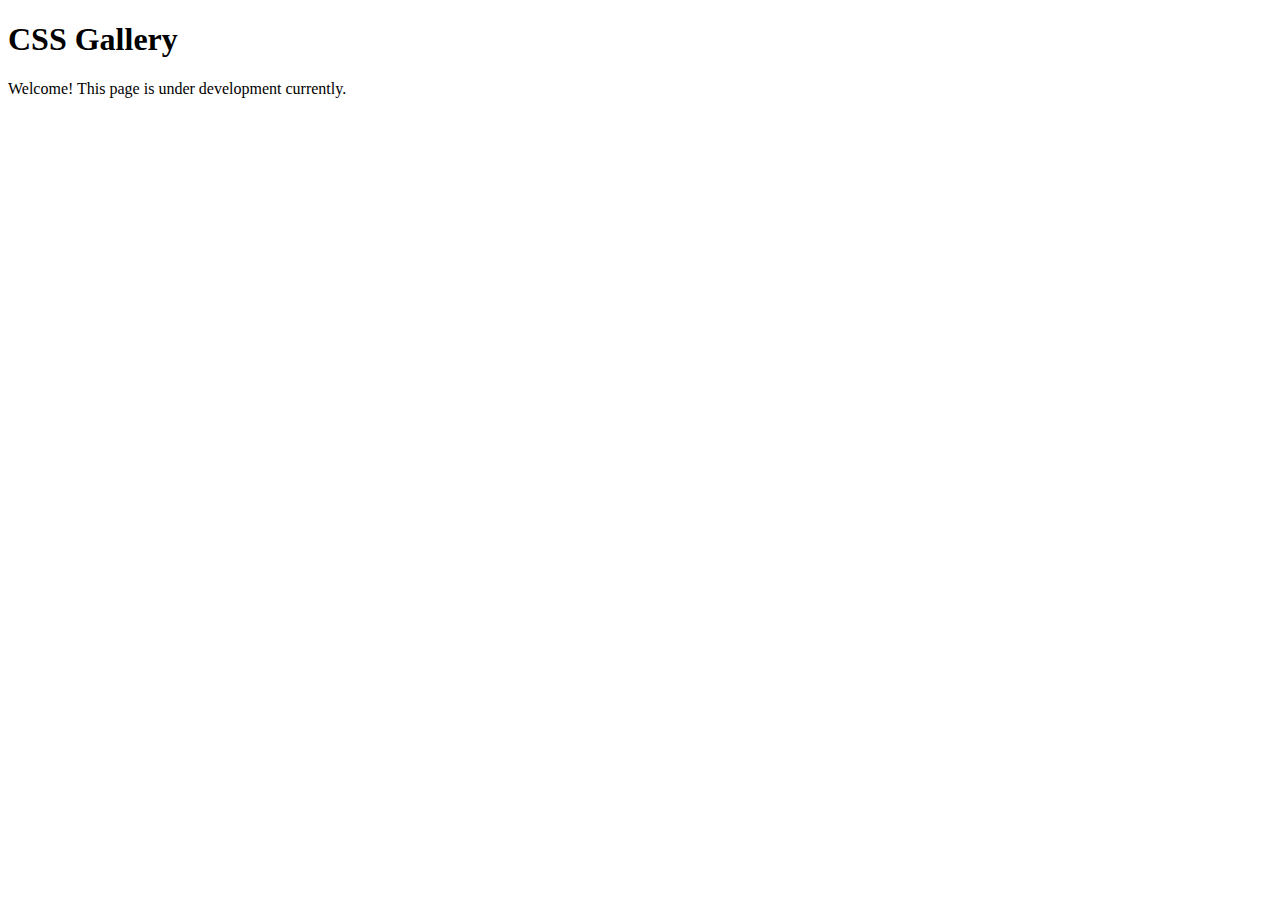
==== index.html @ 42b2b012 "Create index.html" ====
<!DOCTYPE html>
  <html lang="en">

  <head>
    <meta charset="utf-8" />
    <meta name="viewport" content="width=device-width, initial-scale=1">
    <title>CSS Gallery</title>
    <link href="https://fonts.googleapis.com/css?family=Playfair+Display:400,400i,700,700i,900,900i|Roboto:300,300i,400,400i,700,700i" rel="stylesheet">
    <link rel="stylesheet" href="mainstyle.css">
  </head>

  <body>
    <div class="main-container">
     <h1>CSS Gallery</h1>
     <p>Welcome! This page is under development currently.</p>
</div>
  </body>
</html>
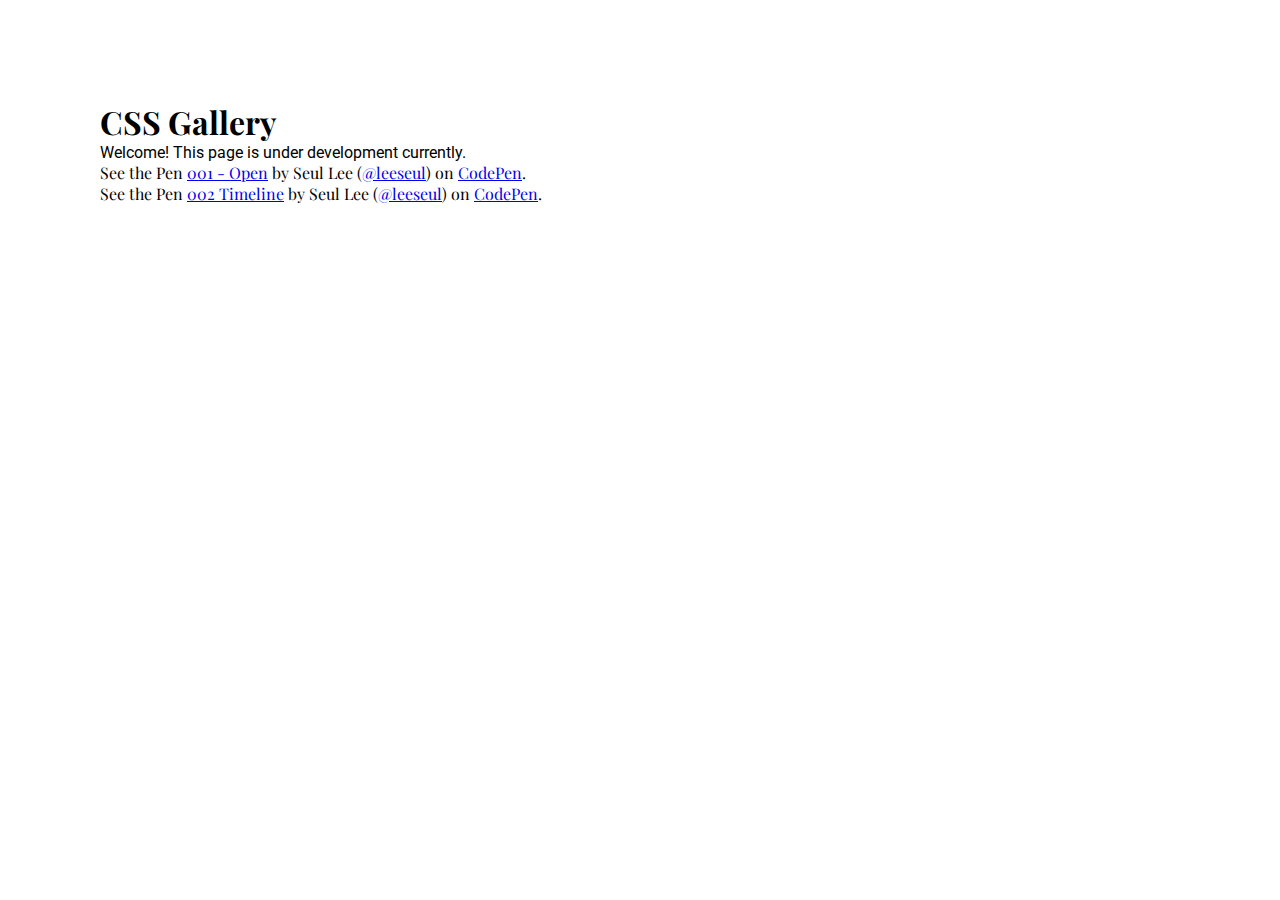
==== commit be697ad6: "Add codepen works" ====
--- a/index.html
+++ b/index.html
@@ -10,9 +10,28 @@
   </head>
 
   <body>
-    <div class="main-container">
+    <section class="main-container">
      <h1>CSS Gallery</h1>
      <p>Welcome! This page is under development currently.</p>
-</div>
+      
+     <div class="codepen-box">
+       <p class="codepen" data-height="265"  data-theme-id="0" data-default-tab="css,result" data-user="leeseul" data-slug-hash="Qoqdey" data-preview="true" data-pen-title="001 - Open">
+       <span>See the Pen <a href="https://codepen.io/leeseul/pen/Qoqdey/">
+  001 - Open</a> by Seul Lee (<a href="https://codepen.io/leeseul">@leeseul</a>)
+  on <a href="https://codepen.io">CodePen</a>.</span>
+      </p>
+      <script async src="https://static.codepen.io/assets/embed/ei.js"></script>
+     </div>
+
+     <div class="codepen-box">
+      <p class="codepen" data-height="265" data-theme-id="0" data-default-tab="css,result" data-user="leeseul" data-slug-hash="rRdBZd" data-preview="true" data-pen-title="002 Timeline">
+      <span>See the Pen <a href="https://codepen.io/leeseul/pen/rRdBZd/">
+      002 Timeline</a> by Seul Lee (<a href="https://codepen.io/leeseul">@leeseul</a>)
+      on <a href="https://codepen.io">CodePen</a>.</span>
+      </p>
+      <script async src="https://static.codepen.io/assets/embed/ei.js"></script>
+    </div>
+
+    </section>
   </body>
 </html>
--- a/mainstyle.css
+++ b/mainstyle.css
@@ -0,0 +1,20 @@
+* {
+    font-family: 'Roboto', sans-serif;
+    font-family: 'Playfair Display', serif;
+    margin: 0;
+    padding: 0;
+    box-sizing: border-box;
+}
+
+h1, h2 {
+    font-family: 'Playfair Display', serif;
+}
+
+h3, h4, p {
+    font-family: 'Roboto', sans-serif;
+}
+
+.main-container {
+    margin-top: 100px;
+    margin-left: 100px;
+}
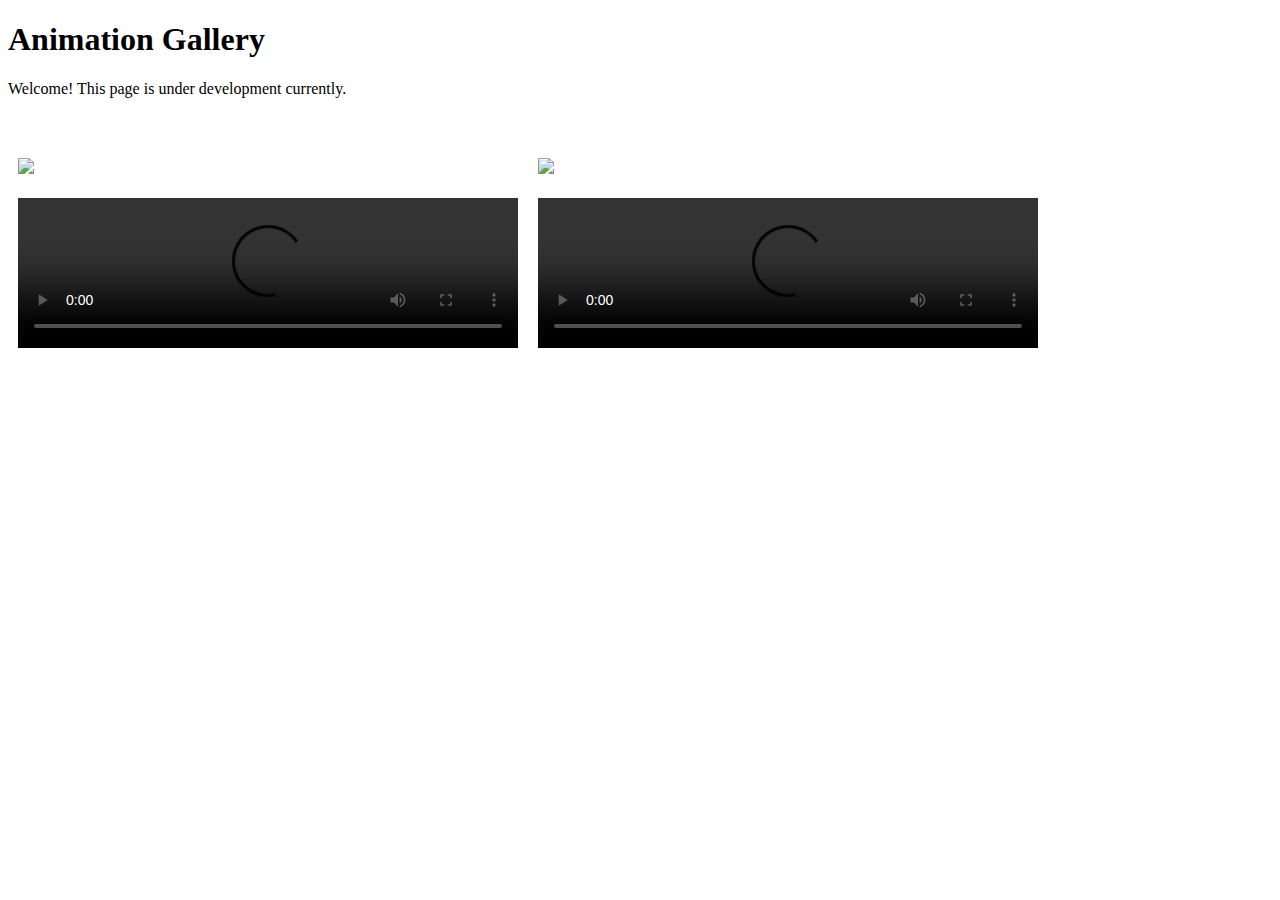
==== commit cbd92cc9: "add animation stuff temp" ====
--- a/index.html
+++ b/index.html
@@ -1,4 +1,4 @@
-<!DOCTYPE html>
+<!-- <!DOCTYPE html>
   <html lang="en">
 
   <head>
@@ -30,7 +30,60 @@
       on <a href="https://codepen.io">CodePen</a>.</span>
       </p>
       <script async src="https://static.codepen.io/assets/embed/ei.js"></script>
-    </div>
+     </div>
+
+    </section>
+  </body>
+</html> -->
+<!DOCTYPE html> 
+  <html lang="en">
+
+  <head>
+    <meta charset="utf-8" />
+    <meta name="viewport" content="width=device-width, initial-scale=1">
+    <title>Animation Gallery</title>
+    <link href="https://fonts.googleapis.com/css?family=Playfair+Display:400,400i,700,700i,900,900i|Roboto:300,300i,400,400i,700,700i">
+  </head>
+  <style>
+    .grid { 
+      display: flex;
+      justify-content: flex-start;
+      flex-wrap: wrap;
+      margin-top: 50px;
+      }
+    .grid-img {
+      width: 500px;
+      margin: 10px;
+    }
+    </style>
+
+  <body>
+    <section >
+     <h1>Animation Gallery</h1>
+     <p>Welcome! This page is under development currently.</p>
+
+      <section class="grid">
+     <div class="grid-img">
+      <img src="assets/Water.gif" width="500">
+     </div>
+
+     <div class="grid-img">
+      <img src="assets/Watr-logo.gif" width="500">
+     </div>
+
+     <div class="grid-img">
+      <video width="500" controls>
+        <source src="assets/Intro.mp4" type="video/mp4">
+      </video>
+     </div>
+
+     <div class="grid-img">
+      <video width="500" controls>
+        <source src="assets/Dice.mp4" type="video/mp4">
+      </video>
+     </div>
+    </section>
+
 
     </section>
   </body>
--- a/mainstyle.css
+++ b/mainstyle.css
@@ -8,13 +8,36 @@
 
 h1, h2 {
     font-family: 'Playfair Display', serif;
+    margin-bottom: 20px;
 }
 
 h3, h4, p {
     font-family: 'Roboto', sans-serif;
+    margin-bottom: 10px;
 }
 
 .main-container {
-    margin-top: 100px;
-    margin-left: 100px;
+    margin: 100px;
 }
+
+.codepen-box {
+    margin-top: 40px;
+}
+
+.codepen {
+    height: 265px; 
+    box-sizing: border-box; 
+    display: flex; 
+    align-items: center; 
+    justify-content: center; 
+    border: 2px solid black; 
+    margin: 1em 0; 
+    padding: 1em;
+}
+
+/* Use a media query to add a break point at 600px: It means, following code applies when the viewport is 800px or smaller*/
+@media screen and (max-width:600px) {
+    .main-container {
+      margin: 50px 20px;
+    }
+}
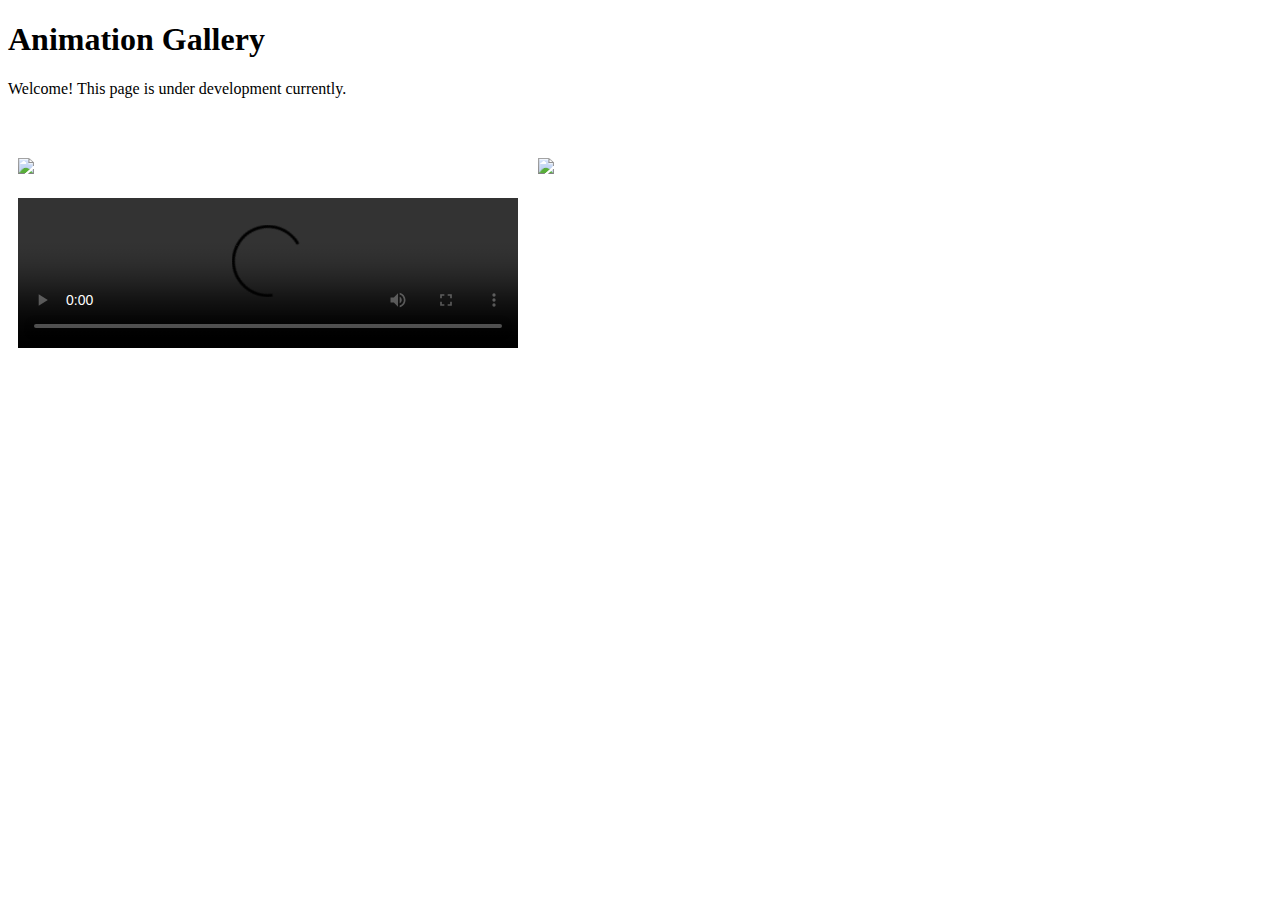
==== commit 7be6ce99: "Update index.html" ====
--- a/index.html
+++ b/index.html
@@ -76,12 +76,6 @@
         <source src="assets/Intro.mp4" type="video/mp4">
       </video>
      </div>
-
-     <div class="grid-img">
-      <video width="500" controls>
-        <source src="assets/Dice.mp4" type="video/mp4">
-      </video>
-     </div>
     </section>
 
 
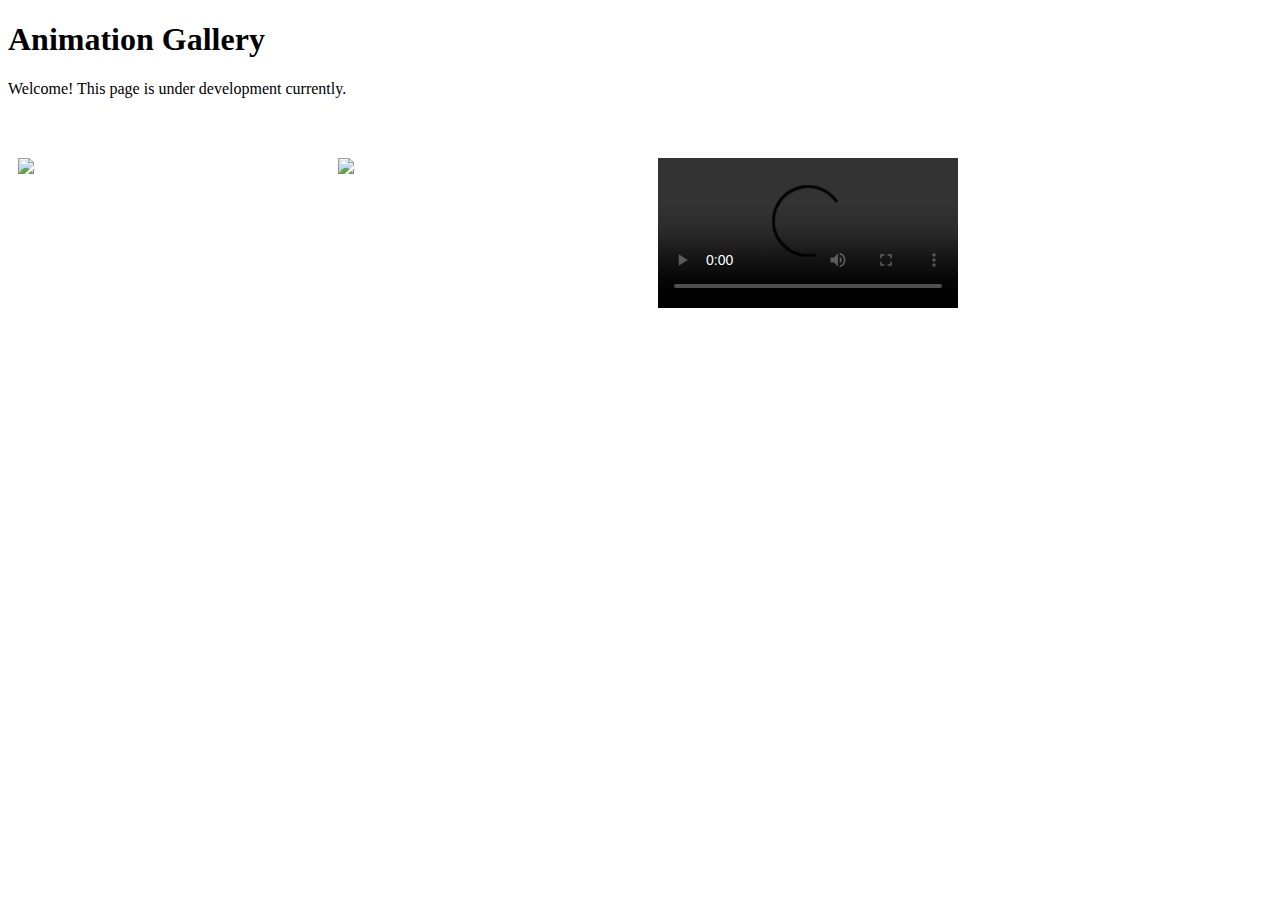
==== commit b3c8e952: "Update index.html" ====
--- a/index.html
+++ b/index.html
@@ -52,7 +52,7 @@
       margin-top: 50px;
       }
     .grid-img {
-      width: 500px;
+      width: 300px;
       margin: 10px;
     }
     </style>
@@ -64,15 +64,15 @@
 
       <section class="grid">
      <div class="grid-img">
-      <img src="assets/Water.gif" width="500">
+      <img src="assets/Water.gif" width="300px">
      </div>
 
      <div class="grid-img">
-      <img src="assets/Watr-logo.gif" width="500">
+      <img src="assets/Watr-logo.gif" width="300px">
      </div>
 
      <div class="grid-img">
-      <video width="500" controls>
+      <video width="300px" controls>
         <source src="assets/Intro.mp4" type="video/mp4">
       </video>
      </div>
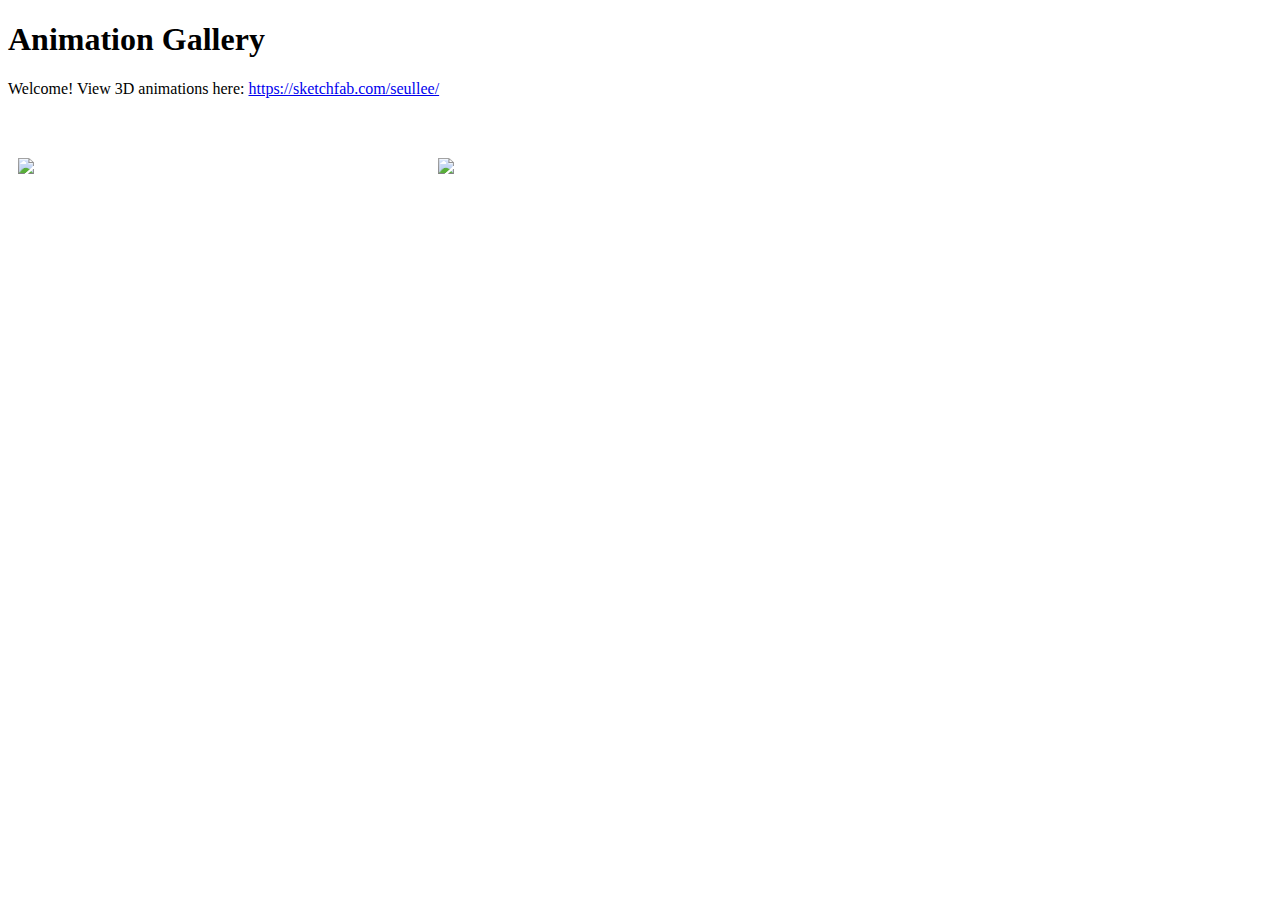
==== commit 7cabfe88: "Update index.html" ====
--- a/index.html
+++ b/index.html
@@ -52,7 +52,7 @@
       margin-top: 50px;
       }
     .grid-img {
-      width: 300px;
+      width: 400px;
       margin: 10px;
     }
     </style>
@@ -60,19 +60,19 @@
   <body>
     <section >
      <h1>Animation Gallery</h1>
-     <p>Welcome! This page is under development currently.</p>
+      <p>Welcome! View 3D animations here: <a href="https://sketchfab.com/seullee/">https://sketchfab.com/seullee/</a></p>
 
       <section class="grid">
      <div class="grid-img">
-      <img src="assets/Water.gif" width="300px">
+      <img src="assets/Water.gif" width="400px">
      </div>
 
      <div class="grid-img">
-      <img src="assets/Watr-logo.gif" width="300px">
+      <img src="assets/Watr-logo.gif" width="400px">
      </div>
 
      <div class="grid-img">
-      <video width="300px" controls>
+      <video width="400px" autoplay>
         <source src="assets/Intro.mp4" type="video/mp4">
       </video>
      </div>
